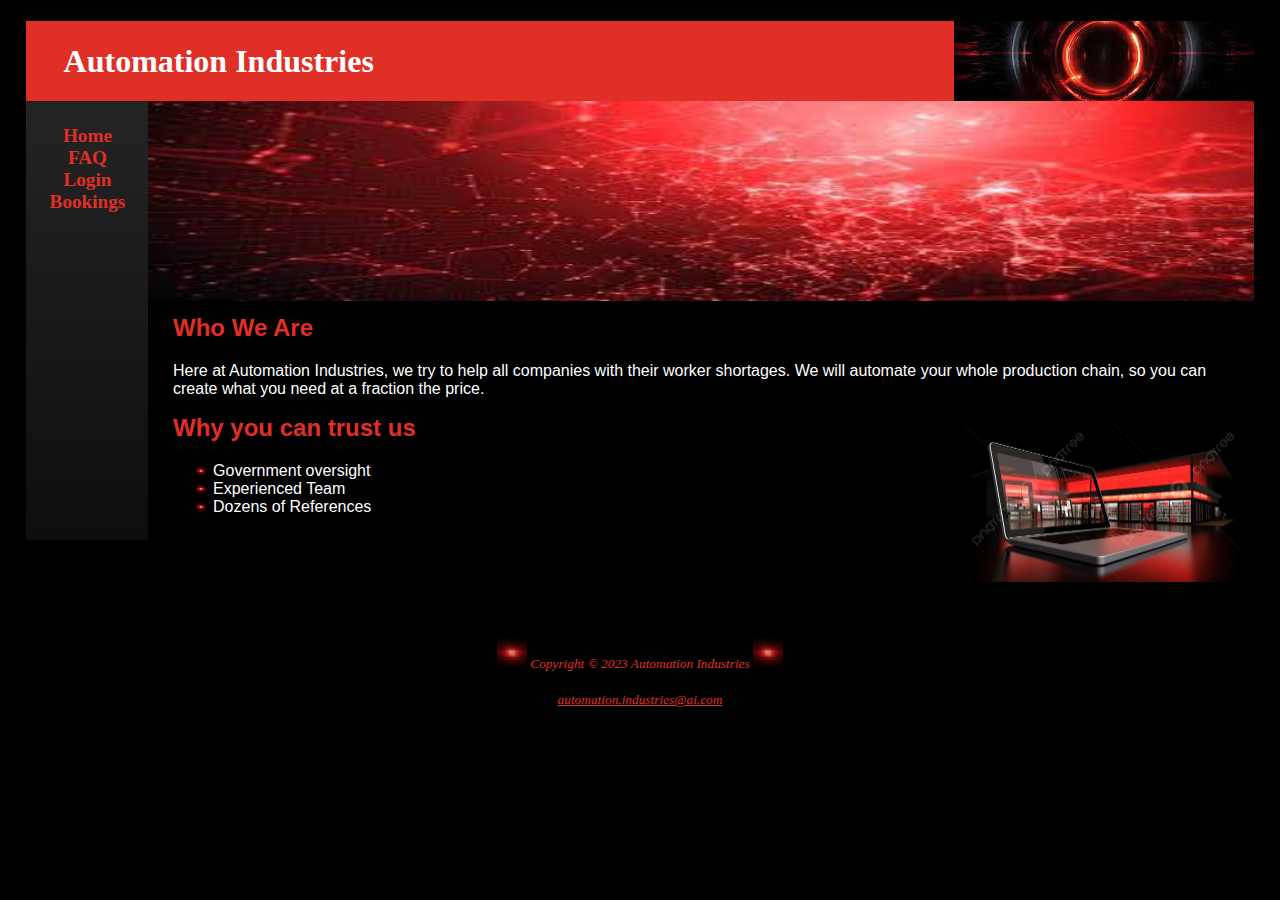
==== index.html @ 30f24e0b "First commit" ====
<!DOCTYPE html>
<html lang="en">

<head>
    <title>Automation Industries - Home</title>
    <meta charset="utf-8">
    <link href="aindustries.css" rel="Stylesheet">
</head>

<body>
    <div id="wrapper">
        <header>
            <h1>Automation Industries</h1>
        </header>
        <nav>
            <ul>
                <li>
                    <a href="index.html">Home</a>
                </li>
                <li>
                    <a href="faq.html">FAQ</a>
                </li>
                <li>
                    <a href="login.html">Login</a>
                </li>
                <li>
                    <a href="booking.html">Bookings</a>
                </li>
            </ul>
        </nav>
        <div id="homehero"></div>
        <main>

            <h2>
                Who We Are
            </h2>
            <p>
                Here at Automation Industries, we try to help all companies with their worker shortages.
                We will automate your whole production chain, so you can create what you need at a fraction the price.
            </p>
            <img id="float" src="images/image1.png" alt="Decorative depiction of laptop in front of a store"
                height="168" width="300">
            <h2>
                Why you can trust us
            </h2>
            <ol type="1">
                <li>
                    Government oversight
                </li>
                <li>
                    Experienced Team
                </li>
                <li>
                    Dozens of References
                </li>
            </ol>
        </main>
        <footer>
            <small><i>
                    <img src="images/background.png" height="30" width="30" alt="Stars">
                    Copyright &copy; 2023 Automation Industries
                    <img src="images/background.png" height="30" width="30" alt="Stars"><br>
                    <br>
                    <a href="mailto:automation.industries@ai.com">
                        automation.industries@ai.com
                    </a>
                </i></small>
        </footer>
    </div>
</body>

</html>
---- aindustries.css ----
h1 {
    margin-bottom: 0%;
}

h2 {
    font-family: 'Trebuchet MS', Arial, sans-serif;
    margin-top: 0%;
    color: #e02f26;
}

h3 {
    font-family: Georgia, 'Times New Roman', Times, serif;
    color: #e02f26;
}

br {
    background-color: black;
}

body {
    color: #fff;
    background-color: black;
    margin-left: 2%;
    margin-right: 2%;
}

header {
    background-color: #e02f26;
    color: #FFFFFF;
    padding-left: 30px;
    background-image: url(images/header.jpg);
    background-repeat: no-repeat;
    background-position: right;
    line-height: 500%;
    text-indent: 0.5em;
}

nav {
    font-family: Georgia, Times, 'Times New Roman', serif;
    text-align: center;
    font-weight: bold;
    float: left;
    padding: 1.5em;
    margin: 0%;
}

nav a {
    text-decoration: none;
}

nav a:link {
    color: #e02f26;
    transition: 2s;
}

nav a:visited {
    color: #e02f26;
}

nav a:hover {
    color: #fff;
    transition: ease-out 2s;
}

nav ul {
    list-style-type: none;
    margin: 0px;
    padding-left: 0px;
    font-size: 1.2em;
}

main {
    font-family: Verdana, Geneva, Tahoma, sans-serif;
    margin-left: 10%;
    background-color: black;
    padding-left: 2%;
    padding-top: 1%;
    padding-bottom: 2%;
}

table {
    border: 1px solid #e02f26;
    background-color: rgb(35, 35, 35);
    padding: 20px;
}

th {
    color: #e02f26;
    font-family: Georgia, 'Times New Roman', Times, serif;
    border: 1px solid #e02f26;
}

td {
    font-family: 'Trebuchet MS', 'Lucida Grande',  Arial, sans-serif;
    padding-left: 20px;
    border: 1px solid #e02f26;
    padding-bottom: 5px;
}

label {
    float: left;
    text-align: right;
    width: 140px;
    padding-right: 5px;
}

input {
    display: block;
    margin-bottom: 20px;
}

textarea {
    display: block;
    margin-bottom: 20px;
}

input[type="submit"] {
    margin-left: 140px;
    border: 1px solid #e02f26;
    background-color: black;
    color: #e02f26;
}

input[type="submit"]:hover {
    background-color: rgb(35, 35, 35);
    border-color: #fff;
    color: #fff;
}

footer {
    text-align: center;
    color: #e02f26;
    background-color: black;
    padding-top: 8%;
}

footer a:link {
    color: #e02f26;
}

footer a:visited {
    color: #e02f26;
}

footer a:hover {
    color: #fff;
}

ol {
    list-style-image: url(images/background.png);
    background-color: black;
    margin: 0%;
}

#float {
    float: right;
}

#homehero {
    height: 200px;
    background-image: url(images/image3.jpg);
    background-size: 100% 100%;
    background-repeat: no-repeat;
    margin-left: 10%;
    margin-right: 0%;
    margin-top: 0%;
    margin-bottom: 0%;
    background-color: black;
}

#wrapper {
    background-color: rgb(36, 36, 36);
    background-image: linear-gradient(to bottom, rgb(40, 40, 40), rgb(5, 5, 5));
    margin-left: auto;
    margin-right: auto;
    max-width: 2000px;
    min-width: 500px;
}
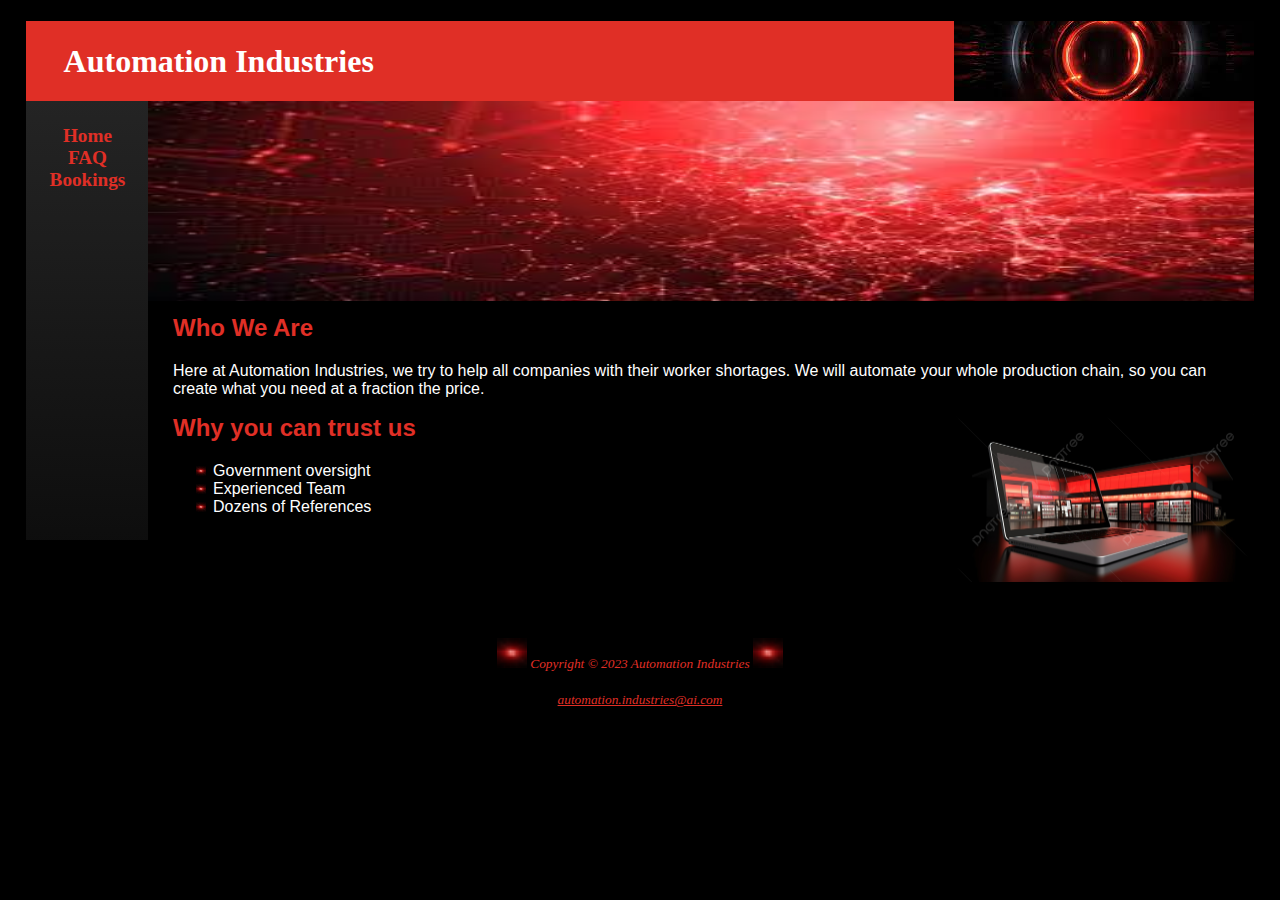
==== commit c3b32256: "Login Removal" ====
--- a/index.html
+++ b/index.html
@@ -19,9 +19,6 @@
                 </li>
                 <li>
                     <a href="faq.html">FAQ</a>
-                </li>
-                <li>
-                    <a href="login.html">Login</a>
                 </li>
                 <li>
                     <a href="booking.html">Bookings</a>
